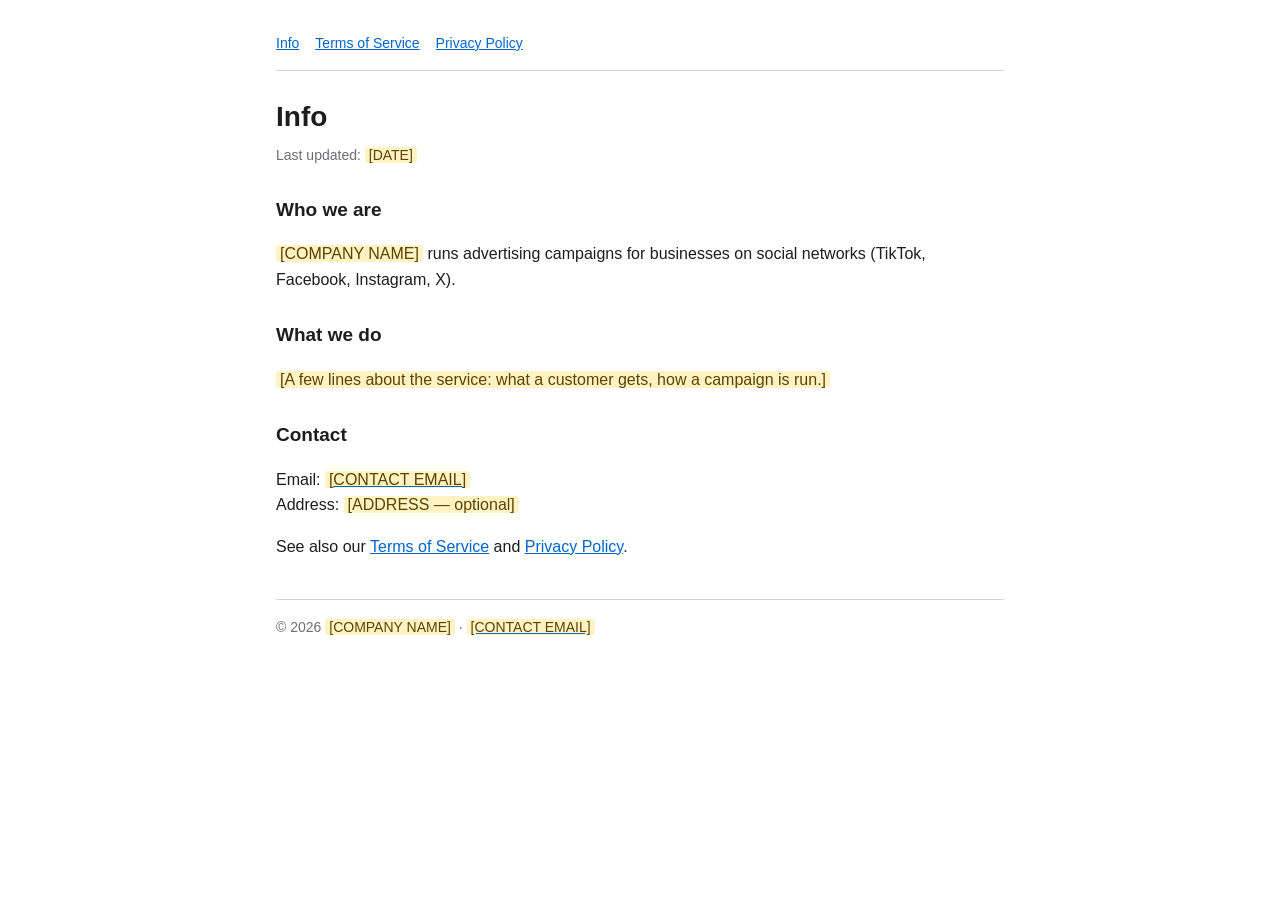
==== index.html @ 74a813b5 "Legal Pages: Info, Terms of Service, Privacy Policy — static drafts to fill; logs Co-Authored-By: Cl" ====
<!doctype html>
<html lang="en">
<head>
<meta charset="utf-8">
<meta name="viewport" content="width=device-width, initial-scale=1">
<title>Info — [COMPANY NAME]</title>
<meta name="description" content="About [COMPANY NAME] and its campaigns">
<link rel="stylesheet" href="style.css">
</head>
<body>
<main>
<nav><a href="./">Info</a><a href="terms.html">Terms of Service</a><a href="privacy.html">Privacy Policy</a></nav>
<h1>Info</h1>
<p class="updated">Last updated: <span class="fill">[DATE]</span></p>
<!-- TO FILL: every <span class="fill">[…]</span> — the yellow marks show what is left -->
<h2>Who we are</h2>
<p><span class="fill">[COMPANY NAME]</span> runs advertising campaigns for businesses on social networks (TikTok, Facebook, Instagram, X).</p>
<h2>What we do</h2>
<p><span class="fill">[A few lines about the service: what a customer gets, how a campaign is run.]</span></p>
<h2>Contact</h2>
<p>Email: <a href="mailto:[CONTACT EMAIL]"><span class="fill">[CONTACT EMAIL]</span></a><br>
Address: <span class="fill">[ADDRESS — optional]</span></p>
<p>See also our <a href="terms.html">Terms of Service</a> and <a href="privacy.html">Privacy Policy</a>.</p>
<footer>© 2026 <span class="fill">[COMPANY NAME]</span> · <a href="mailto:[CONTACT EMAIL]"><span class="fill">[CONTACT EMAIL]</span></a></footer>
</main>
</body>
</html>
---- style.css ----
/* Legal Pages — one look for the three pages: readable, light and dark, phone and desktop */
:root { --text: #1d1d1f; --muted: #6e6e73; --line: #d2d2d7; --bg: #ffffff; --link: #0066cc; }
@media (prefers-color-scheme: dark) {
  :root { --text: #f5f5f7; --muted: #a1a1a6; --line: #424245; --bg: #1c1c1e; --link: #4da3ff; }
}
* { box-sizing: border-box; }
body { margin: 0; background: var(--bg); color: var(--text); font: 16px/1.6 -apple-system, BlinkMacSystemFont, "Segoe UI", Roboto, Arial, sans-serif; }
main { max-width: 760px; margin: 0 auto; padding: 32px 16px 64px; }
nav { display: flex; flex-wrap: wrap; gap: 16px; padding-bottom: 16px; border-bottom: 1px solid var(--line); font-size: 14px; }
a { color: var(--link); }
h1 { font-size: 28px; margin: 24px 0 4px; }
h2 { font-size: 19px; margin: 28px 0 8px; }
.updated { color: var(--muted); font-size: 14px; margin: 0 0 16px; }
.fill { background: #fff3c4; color: #5c4300; padding: 0 4px; border-radius: 3px; }
footer { margin-top: 40px; padding-top: 16px; border-top: 1px solid var(--line); color: var(--muted); font-size: 14px; }
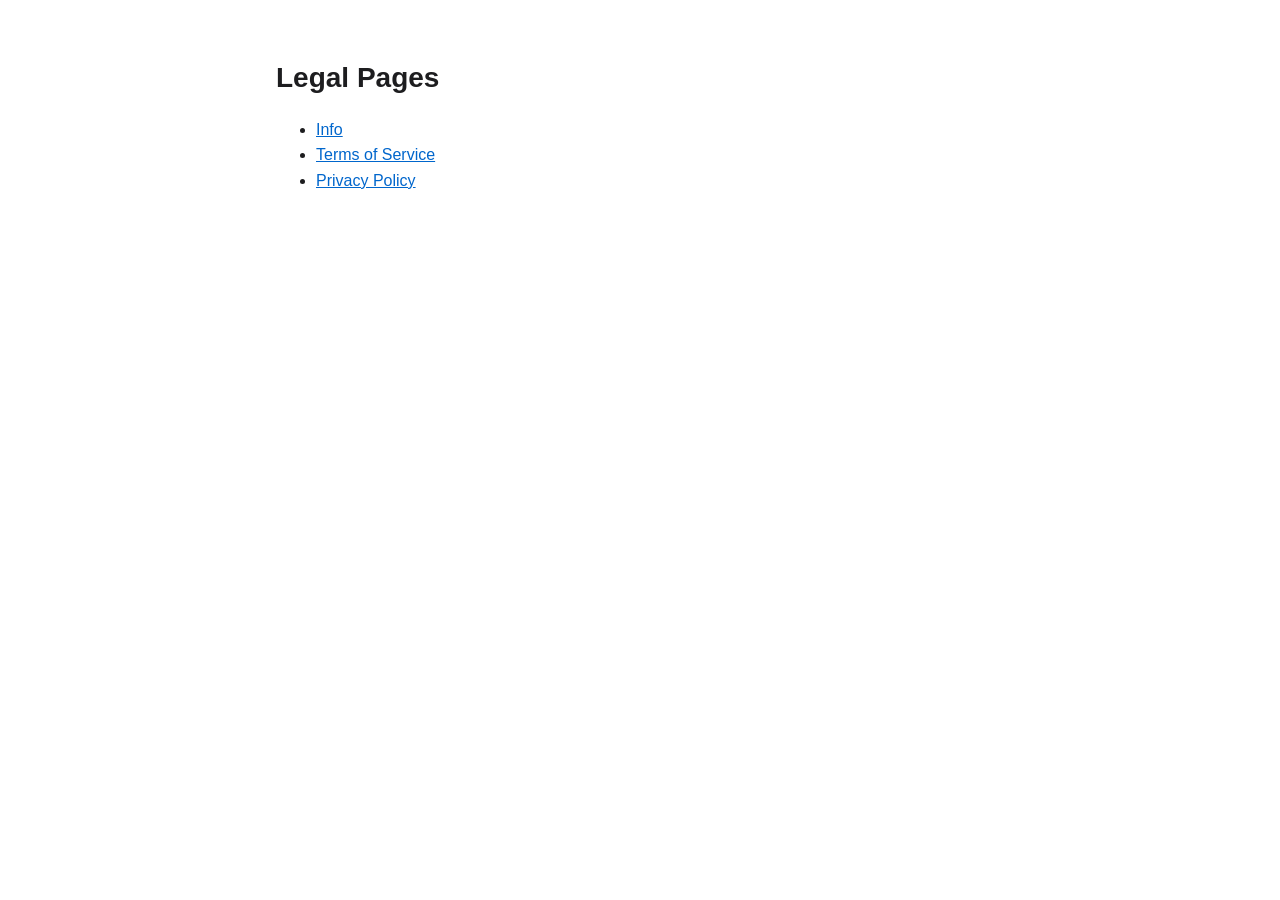
==== commit 8be94761: "Legal Pages: Info in info.html; index.html — the opening page with the three links Co-Authored-By: C" ====
--- a/index.html
+++ b/index.html
@@ -3,25 +3,17 @@
 <head>
 <meta charset="utf-8">
 <meta name="viewport" content="width=device-width, initial-scale=1">
-<title>Info — [COMPANY NAME]</title>
-<meta name="description" content="About [COMPANY NAME] and its campaigns">
+<title>Legal Pages</title>
 <link rel="stylesheet" href="style.css">
 </head>
 <body>
 <main>
-<nav><a href="./">Info</a><a href="terms.html">Terms of Service</a><a href="privacy.html">Privacy Policy</a></nav>
-<h1>Info</h1>
-<p class="updated">Last updated: <span class="fill">[DATE]</span></p>
-<!-- TO FILL: every <span class="fill">[…]</span> — the yellow marks show what is left -->
-<h2>Who we are</h2>
-<p><span class="fill">[COMPANY NAME]</span> runs advertising campaigns for businesses on social networks (TikTok, Facebook, Instagram, X).</p>
-<h2>What we do</h2>
-<p><span class="fill">[A few lines about the service: what a customer gets, how a campaign is run.]</span></p>
-<h2>Contact</h2>
-<p>Email: <a href="mailto:[CONTACT EMAIL]"><span class="fill">[CONTACT EMAIL]</span></a><br>
-Address: <span class="fill">[ADDRESS — optional]</span></p>
-<p>See also our <a href="terms.html">Terms of Service</a> and <a href="privacy.html">Privacy Policy</a>.</p>
-<footer>© 2026 <span class="fill">[COMPANY NAME]</span> · <a href="mailto:[CONTACT EMAIL]"><span class="fill">[CONTACT EMAIL]</span></a></footer>
+<h1>Legal Pages</h1>
+<ul>
+<li><a href="info.html">Info</a></li>
+<li><a href="terms.html">Terms of Service</a></li>
+<li><a href="privacy.html">Privacy Policy</a></li>
+</ul>
 </main>
 </body>
 </html>
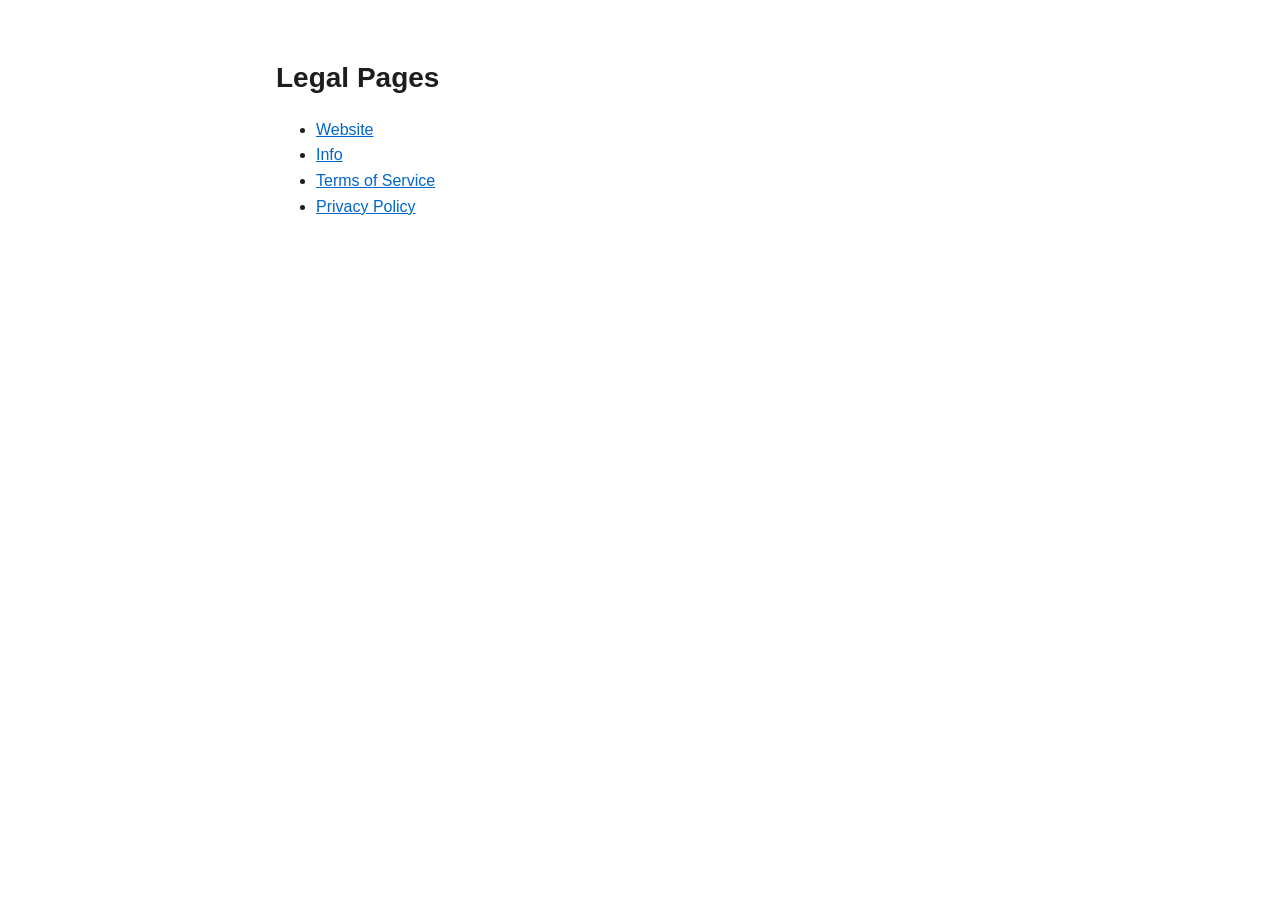
==== commit 7d516d03: "Legal Pages: site.html — the website's address (under construction) Co-Authored-By: Claude Opus 5.5 " ====
--- a/index.html
+++ b/index.html
@@ -10,6 +10,7 @@
 <main>
 <h1>Legal Pages</h1>
 <ul>
+<li><a href="site.html">Website</a></li>
 <li><a href="info.html">Info</a></li>
 <li><a href="terms.html">Terms of Service</a></li>
 <li><a href="privacy.html">Privacy Policy</a></li>
